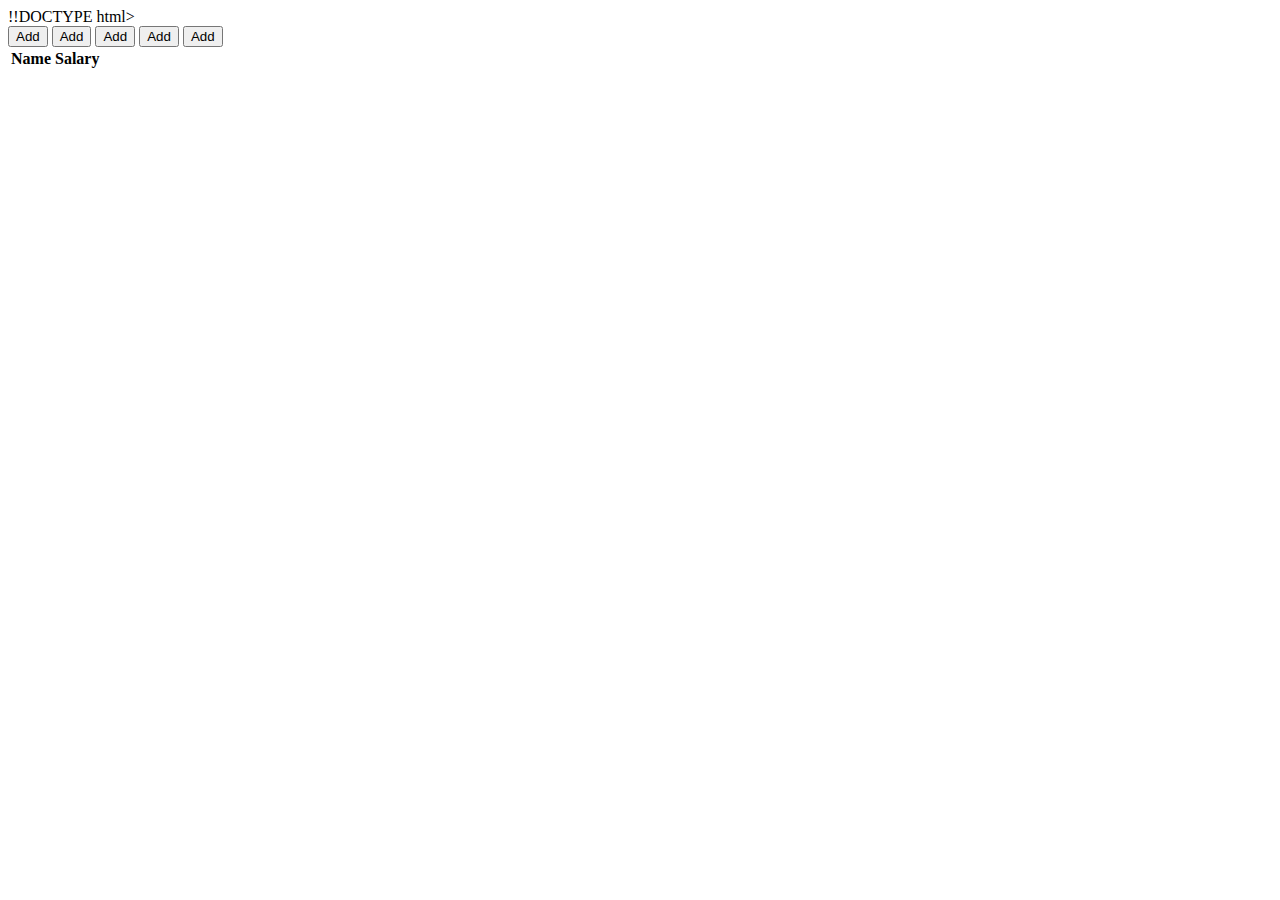
==== index.html @ 0b03493c "index files" ====
!!DOCTYPE html>
<html lang="en">

<head>
    <meta charset="UTF-8">
    <meta name="viewport" content="width=device-width, initial-scale=1.0">
    <title>Dom methods</title>
</head>

<body>
    <div class="main-container">
        <nav class="navbar">
            <button onclick="Add()">Add</button>
            <button onclick="Multiply()">Add</button>
            <button onclick="sort()">Add</button>
            <button onclick="filter()">Add</button>
            <button onclick="multiply()">Add</button>
        </nav>
    </div>
    <div class="table-container">
        <table id="table">
            <tr>
                <th>Name</th>
                <th>Salary</th>
            </tr>
            <tr class="trow">
            </tr>
    </div>
    <script src="script.js"></script>
</body>

</html>
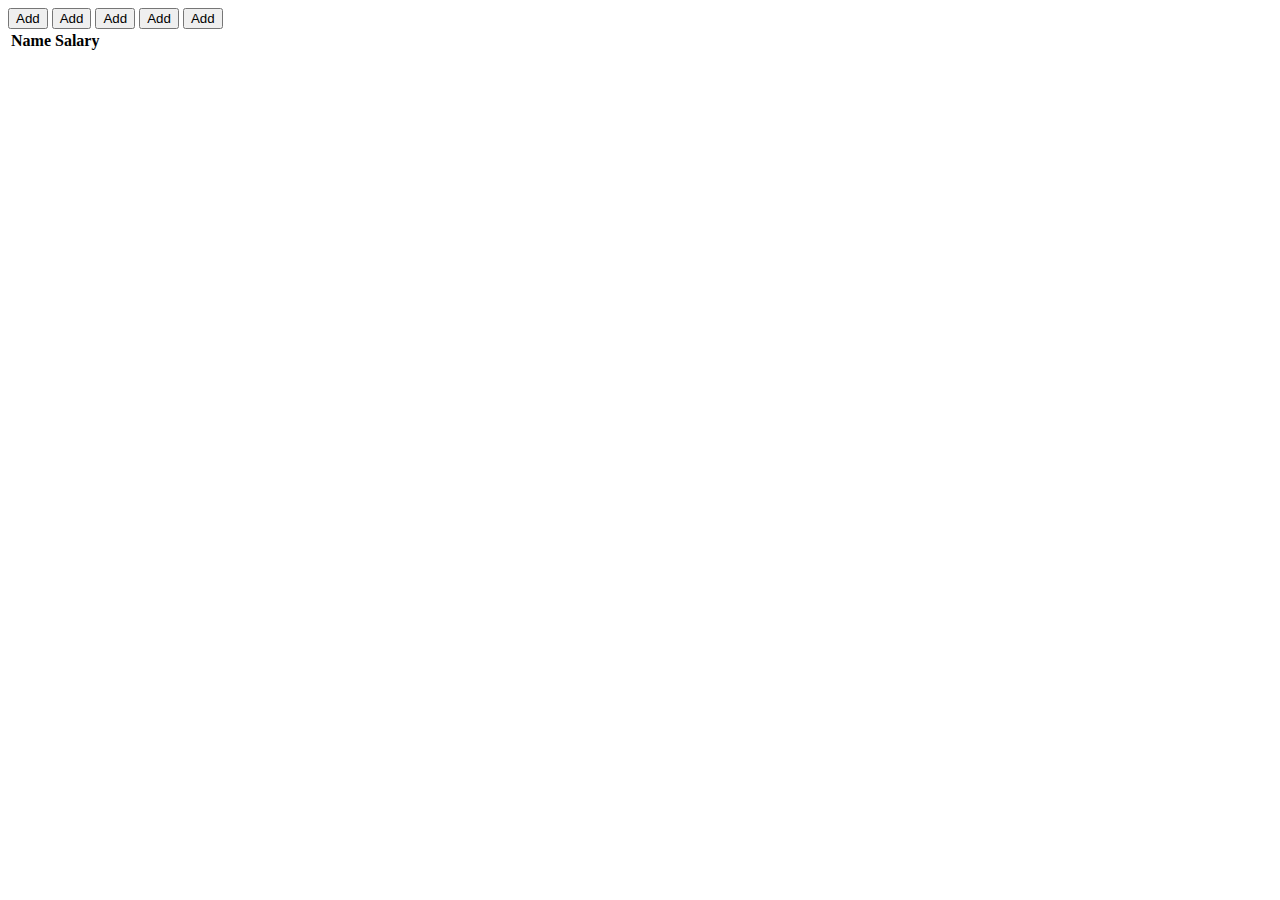
==== commit 7785f6c7: "hello" ====
--- a/index.html
+++ b/index.html
@@ -1,4 +1,4 @@
-!!DOCTYPE html>
+<!DOCTYPE html>
 <html lang="en">
 
 <head>
@@ -24,6 +24,7 @@
                 <th>Salary</th>
             </tr>
             <tr class="trow">
+                <td></td>
             </tr>
     </div>
     <script src="script.js"></script>
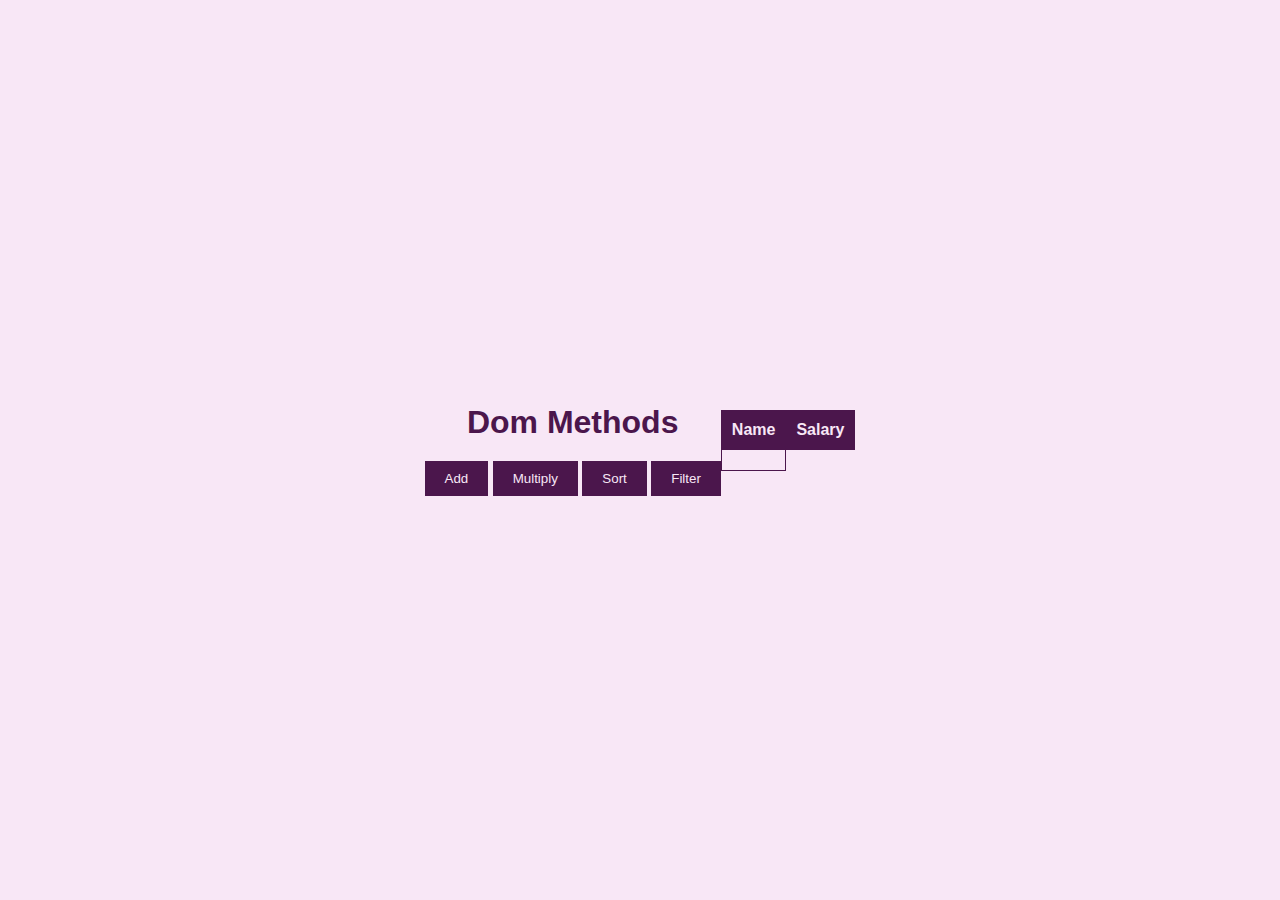
==== commit 6845d832: "changes in frontend" ====
--- a/index.html
+++ b/index.html
@@ -4,21 +4,24 @@
 <head>
     <meta charset="UTF-8">
     <meta name="viewport" content="width=device-width, initial-scale=1.0">
+    <script src="script.js"></script>
+    <link rel="stylesheet" href="style.css">
     <title>Dom methods</title>
 </head>
 
 <body>
+
     <div class="main-container">
+        <h1>Dom Methods</h1>
         <nav class="navbar">
-            <button onclick="Add()">Add</button>
-            <button onclick="Multiply()">Add</button>
-            <button onclick="sort()">Add</button>
-            <button onclick="filter()">Add</button>
-            <button onclick="multiply()">Add</button>
+            <button onclick="add()">Add</button>
+            <button onclick="Multiply()">Multiply</button>
+            <button onclick="sort()">Sort</button>
+            <button onclick="filter()">Filter</button>
         </nav>
     </div>
     <div class="table-container">
-        <table id="table">
+        <table class="table">
             <tr>
                 <th>Name</th>
                 <th>Salary</th>
@@ -27,7 +30,7 @@
                 <td></td>
             </tr>
     </div>
-    <script src="script.js"></script>
+
 </body>
 
 </html>--- a/style.css
+++ b/style.css
@@ -0,0 +1,84 @@
+* {
+    margin: 0;
+    padding: 0;
+    box-sizing: border-box;
+}
+
+:root {
+    --main-color: #F8E7F6;
+    --secondary-color: #4B164C;
+}
+
+body {
+    font-family: Arial, sans-serif;
+    background-color: var(--main-color);
+    color: var(--secondary-color);
+
+    display: flex;
+    justify-content: center;
+    align-items: center;
+    height: 100vh;
+
+    text-align: center;
+
+    
+    
+}
+
+.container {
+    width: 80%;
+    margin: 0 auto;
+    padding: 20px;
+}
+
+h1 {
+    color: var(--secondary-color);
+    margin-bottom: 20px;
+}
+
+button {
+    padding: 10px 20px;
+    background-color: var(--secondary-color);
+    color: var(--main-color);
+    border: none;
+    cursor: pointer;
+}
+
+button:hover {
+    background-color: #6C1A6A;
+}
+
+button:active {
+    background-color: #4B164C;
+}
+
+button:focus {
+    outline: none;
+}
+
+input[type="text"] {
+    padding: 10px;
+    width: 100%;
+    margin-bottom: 10px;
+}
+
+table {
+    width: 100%;
+    border-collapse: collapse;
+    margin-bottom: 20px;
+}
+
+th {
+    background-color: var(--secondary-color);
+    color: var(--main-color);
+}
+
+td, th {
+    padding: 10px;
+    border: 1px solid var(--secondary-color);
+}
+
+td {
+    text-align: center;
+}
+
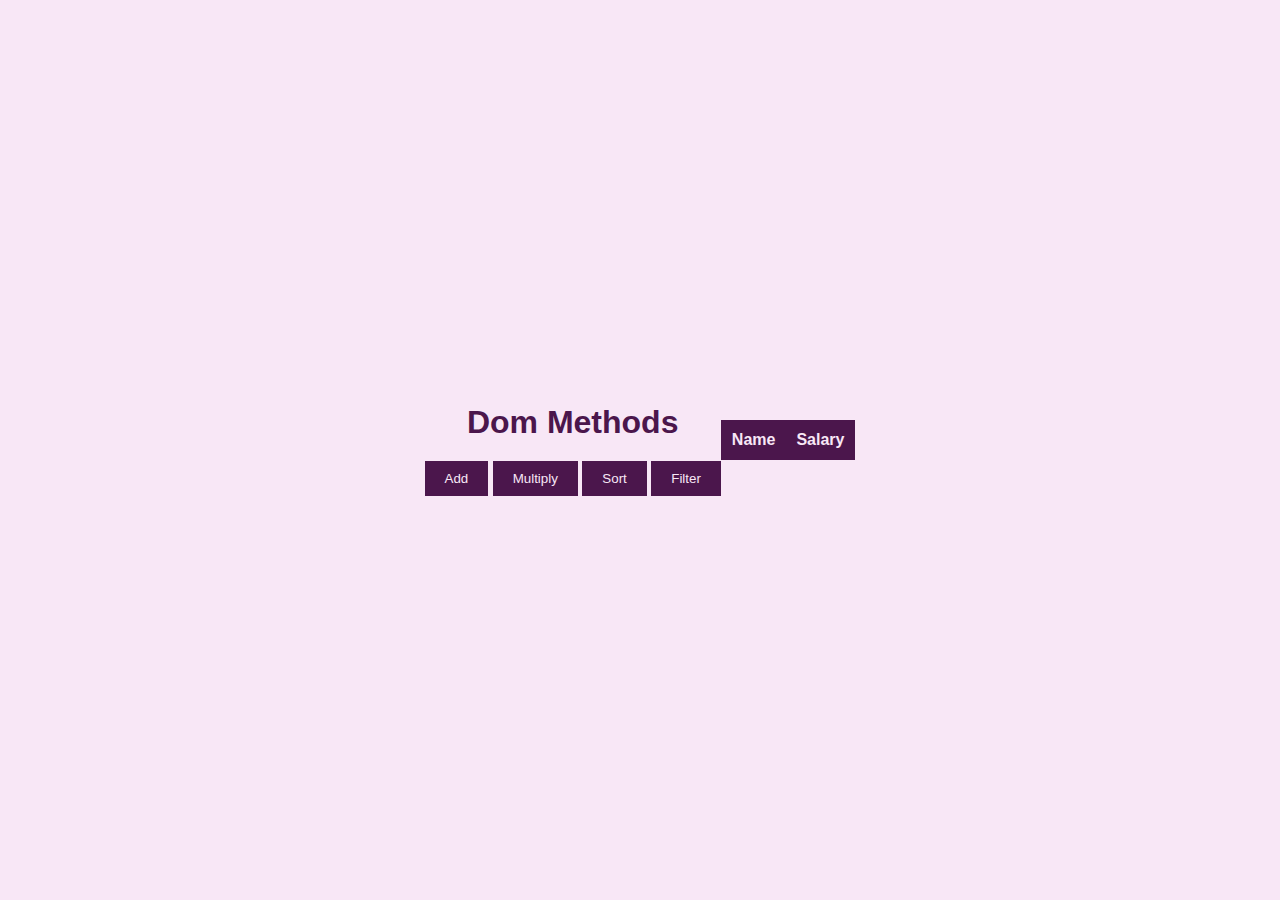
==== commit 5635a981: "changes made in table" ====
--- a/index.html
+++ b/index.html
@@ -27,7 +27,7 @@
                 <th>Salary</th>
             </tr>
             <tr class="trow">
-                <td></td>
+               
             </tr>
     </div>
 
